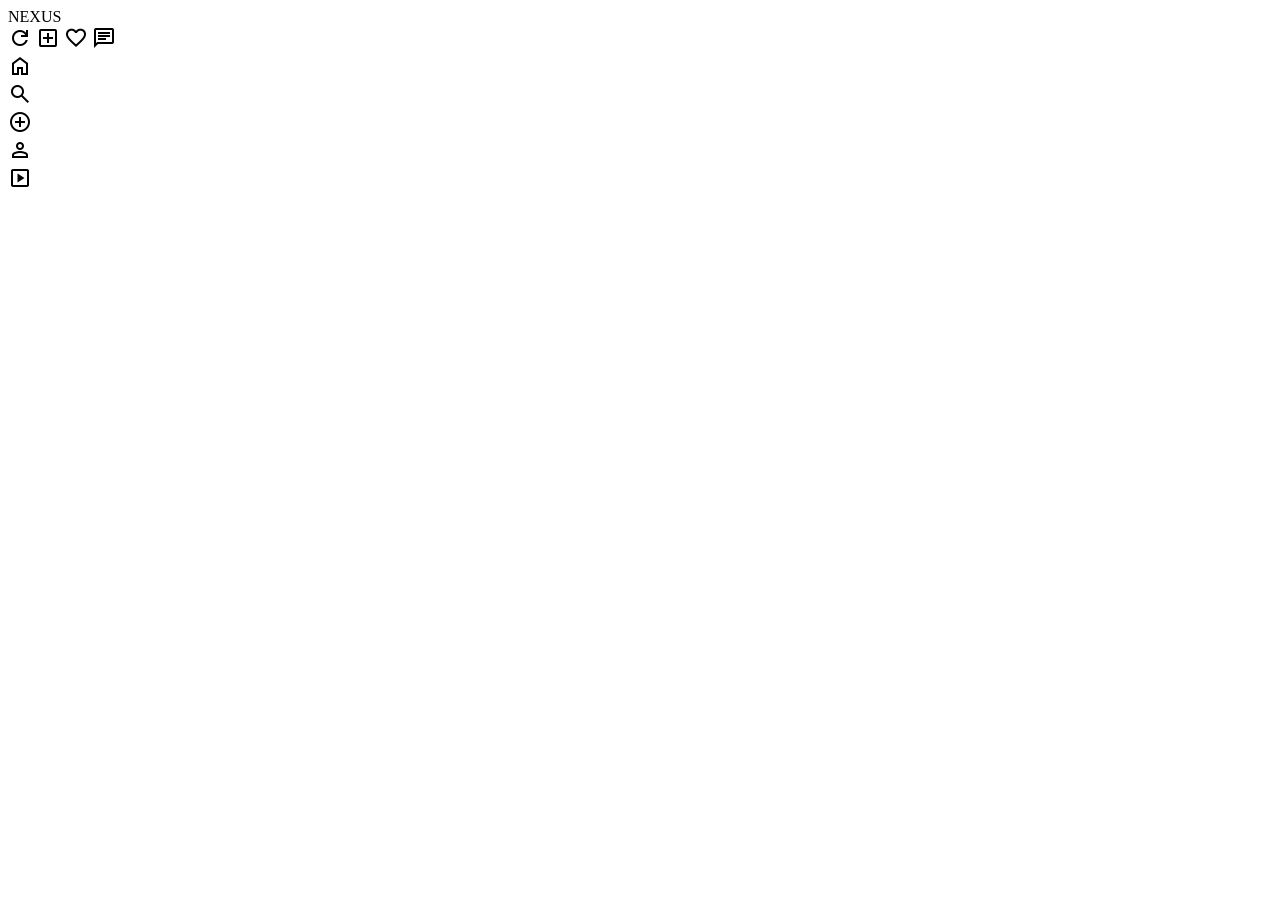
==== index.html @ 933db5e3 "MINIGRAM1 first push - Zuck ka kaal ⚔️" ====
<!DOCTYPE html> 
<html lang="hi">

<head>
<meta charset="utf-8">
<meta name="viewport" content="width=device-width, initial-scale=1">

<title>NEXUS</title>

<!-- ================= ICONS ================= -->

<link href="https://fonts.googleapis.com/css2?family=Material+Symbols+Outlined" rel="stylesheet">
<link rel="preconnect" href="https://fonts.googleapis.com">
<link rel="preconnect" href="https://fonts.gstatic.com" crossorigin>

<link href="https://fonts.googleapis.com/css2?family=Comfortaa:wght@500;600&family=Open+Sans:wght@400;500&family=Poppins:wght@500;600&display=swap" rel="stylesheet">
<!-- ================= CSS (🔥 ORDER FIXED) ================= -->

<link rel="stylesheet" href="global_css/variables.css">
<link rel="stylesheet" href="global_css/base.css">
<link rel="stylesheet" href="global_css/layout.css">
<link rel="stylesheet" href="global_css/components.css">
<link rel="stylesheet" href="global_css/animations.css">

</head>

<body>

<!-- ================= LOADER ================= -->

<div id="loader">

  <div class="simpleSpinner"></div>

</div>

<!-- ================= APP BAR ================= -->

<header class="appbar hidden" id="appbar">
  <div class="title">NEXUS</div>

  <div class="appbarIcons">
    <span class="material-symbols-outlined" onclick="loadPage('home')">refresh</span>
    <span class="material-symbols-outlined" onclick="createPost()">add_box</span>
    <span class="material-symbols-outlined" onclick="openNotifications()">favorite</span>
    <span class="material-symbols-outlined" onclick="openChat()">chat</span>
  </div>
</header>

<!-- ================= MAIN ================= -->

<main id="mainContent"></main>

<!-- ================= TOAST ================= -->

<div class="toast" id="toast"></div>

<!-- ================= NAV ================= -->

<nav class="bottomNav hidden" id="bottomNav">

  <div class="navIcon active" onclick="loadPage('home')">
    <span class="material-symbols-outlined">home</span>
  </div>

  <div class="navIcon" onclick="loadPage('search')">
    <span class="material-symbols-outlined">search</span>
  </div>

  <div class="navIcon" onclick="createPost()">
    <span class="material-symbols-outlined addBtn">add_circle</span>
  </div>

  <div class="navIcon" onclick="loadPage('profile')">
    <span class="material-symbols-outlined">person</span>
  </div>

  <div class="navIcon" onclick="loadPage('reels')">
    <span class="material-symbols-outlined">slideshow</span>
  </div>

</nav>

<!-- ================= DEBUG (OPTIONAL) ================= -->

<script src="eruda.min.js"></script>

<!-- ================= BOOT ================= -->
<script src="main_js/boot.js"></script>


</body>
</html>
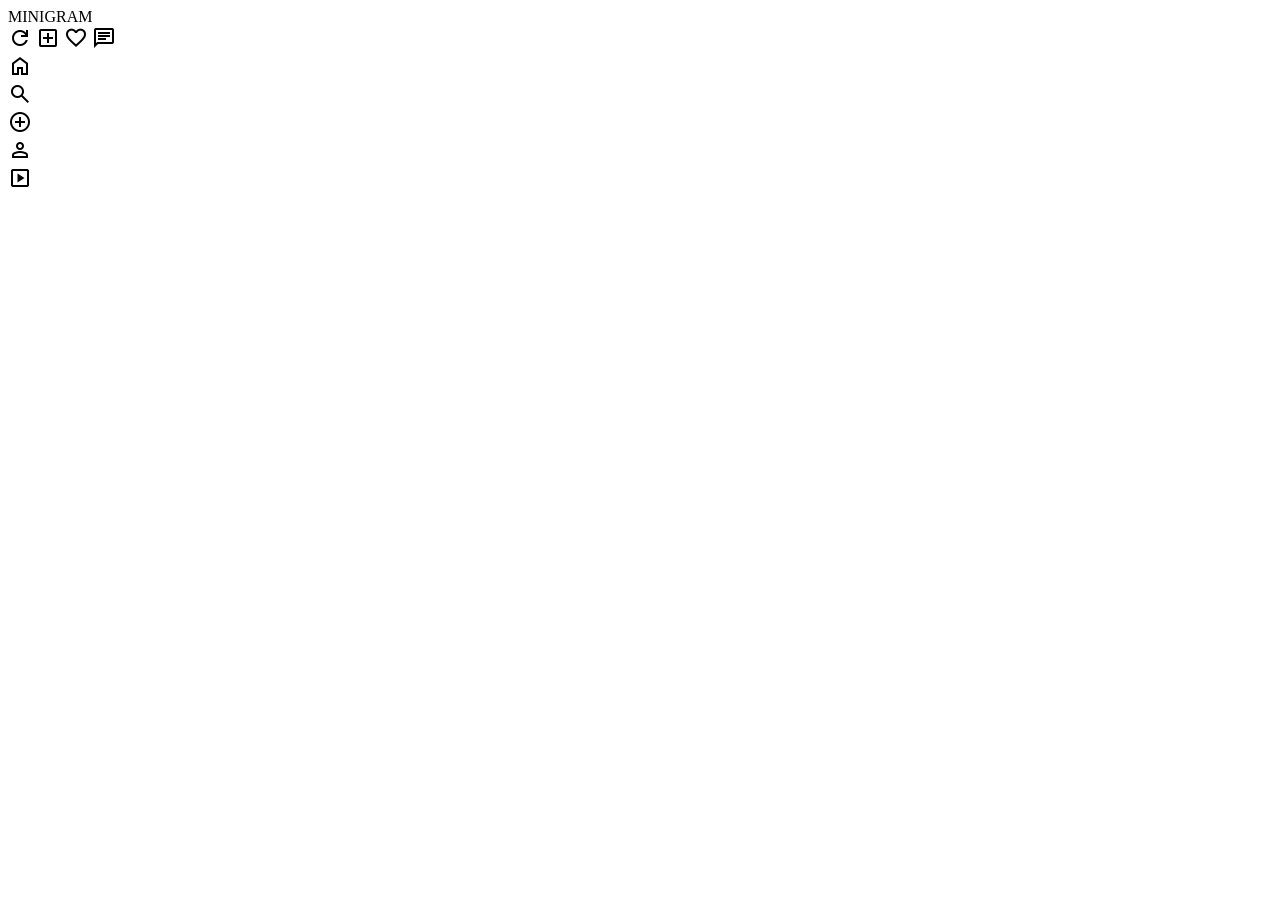
==== commit 5997fa77: "MINIẞRAM initial commit - 222 files ⚔️" ====
--- a/index.html
+++ b/index.html
@@ -5,7 +5,7 @@
 <meta charset="utf-8">
 <meta name="viewport" content="width=device-width, initial-scale=1">
 
-<title>NEXUS</title>
+<title>MINIGRAM</title>
 
 <!-- ================= ICONS ================= -->
 
@@ -37,7 +37,7 @@
 <!-- ================= APP BAR ================= -->
 
 <header class="appbar hidden" id="appbar">
-  <div class="title">NEXUS</div>
+  <div class="title">MINIGRAM</div>
 
   <div class="appbarIcons">
     <span class="material-symbols-outlined" onclick="loadPage('home')">refresh</span>
